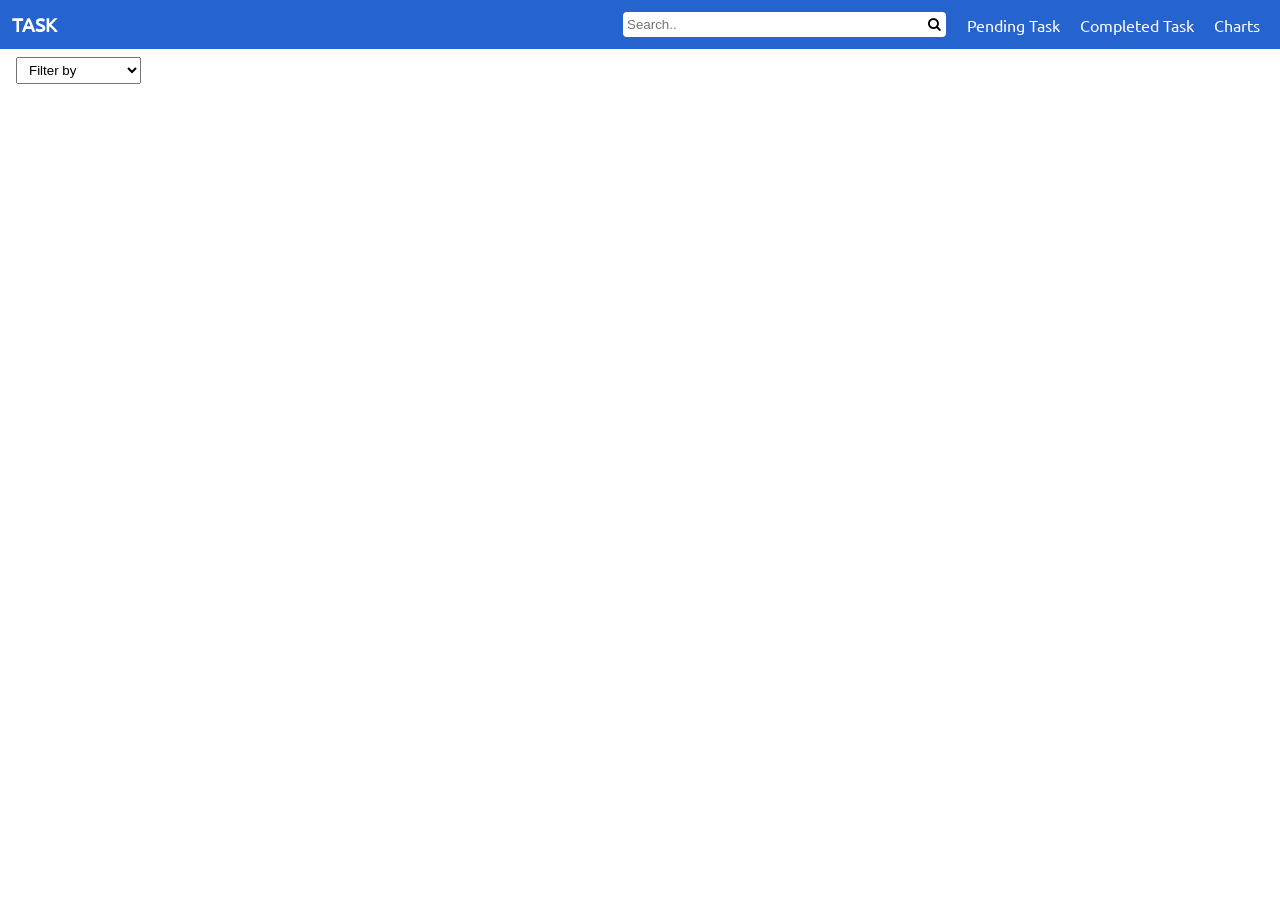
==== chart.html @ 51c504b7 "Pushed code with fix ( fix remaining )" ====
<!DOCTYPE html>
<html lang="en">
<head>
    <meta charset="UTF-8">
    <meta name="viewport" content="width=device-width, initial-scale=1.0">
    <title>Document</title>
    <link rel="stylesheet" href="https://cdnjs.cloudflare.com/ajax/libs/font-awesome/4.7.0/css/font-awesome.min.css">
    <link rel="stylesheet" href="./style/chart.css">
    <script defer src="./script/chart.js"></script>
    <script src="https://cdn.amcharts.com/lib/4/core.js"></script>
    <script src="https://cdn.amcharts.com/lib/4/charts.js"></script>
    <script src="https://cdn.amcharts.com/lib/4/themes/animated.js"></script>
    <script src="//cdn.amcharts.com/lib/4/themes/kelly.js"></script>
    <script src="https://code.jquery.com/jquery-1.10.2.js"></script>
</head>
<body>
    
    <div id="nav-placeholder">

    </div>

    <div class="select-date-block">
        <select class="form-input" name="select-level" id="select-level-id" onchange="handleSelectChange()">
            <option value="none">Filter by</option>
            <option value="0">Start date</option>
            <option value="1">End date</option>
            <option value="2">Complete data</option>
        </select>
        <!-- <label class="label" for="date">Select date </label><span class="sub-text">(sort by create date)</span> -->
        <input class="enter-date" type="date" name="date" onchange="makeChartForDate()" id="selected-date-id">
    </div>
    <!-- <div class="select-date-block">
        <label class="label" for="date">Select date </label><span class="sub-text">(sort by due date)</span>
        <input class="enter-date" type="date" name="date" onchange="makeChartForDateDue()" id="selected-due-date-id">
    </div> -->
    <p id="error-message"></p>
    <div id="chartdiv"></div>

    <script>
        $(function () {
            $("#nav-placeholder").load("nav.html");
        });
    </script>
</body>
</html>
---- style/chart.css ----
:root {
    --blue-background: rgb(53 174 195);
    --black-button: rgb(86, 82, 82);
    --white-header: white;
    --header-width: 150px;
    --burn-orange: #D34A44;
    --blue-primary: #2564CF;
}

* {
    margin: 0px;
    padding: 0px;
    box-sizing: border-box;
}

input:focus {
    outline: none;
}
@font-face {
    font-family: "ubuntu-regular";
    src: URL("../assets/fonts/Ubuntu-Regular.ttf") format("truetype");
}

body {
    font-family: "ubuntu-regular";
}

/* --------- Nav Bar ----------- */

.bar {
    padding: 12px 4px;
    background-color: var(--blue-primary);
    display: flex;
    justify-content: space-between;
    align-items: center;
}

.logo h3 {
    color: white;
    padding: 0px 8px;
    cursor: pointer;
}

.tabs li {
    list-style-type: none;
    display: inline-flex;
    margin: 0px 8px;
    color: white;
    cursor: pointer;
    transition: 0.2s;
}

.tabs li:hover {
    text-decoration: underline;
    scale: 1.01;
}

.tabs {
    margin: 0px 8px;
}

.tabs-list.highlight {
    color: black;
}

.search-block {
    position: relative;
}

.search-block input {
    width: 300px;
    padding: 5.2px 4px;
    border: none;
    border-top-left-radius: 4px;
    border-bottom-left-radius: 4px;
}

.search-block button {
    /* position: absolute; */
    padding: 5.2px 6px;
    border: none;
    background-color: white;
    cursor: pointer;
    transform: translateX(-5px);
    border-top-right-radius: 4px;
    border-bottom-right-radius: 4px;
}

.club {
    display: flex;
    align-items: center;
}

/* --------- Nav Bar End ----------- */

#chartdiv {
    width: 98%;
    height: 500px;
}

.label{
    font-weight: 600;
}

#error-message{
    text-align: center;
    color: #D34A44;
}

.enter-date{
    margin: 8px;
    padding: 4px 16px;
    display: none;
}

.enter-date.active{
    margin: 8px;
    padding: 4px 16px;
    display: inline-block;
}

.sub-text{
    font-size: 11px;
    font-style: italic;
}

.select-date-block{
    margin: 8px 16px;
}

.form-input{
    padding: 4px 8px;
}
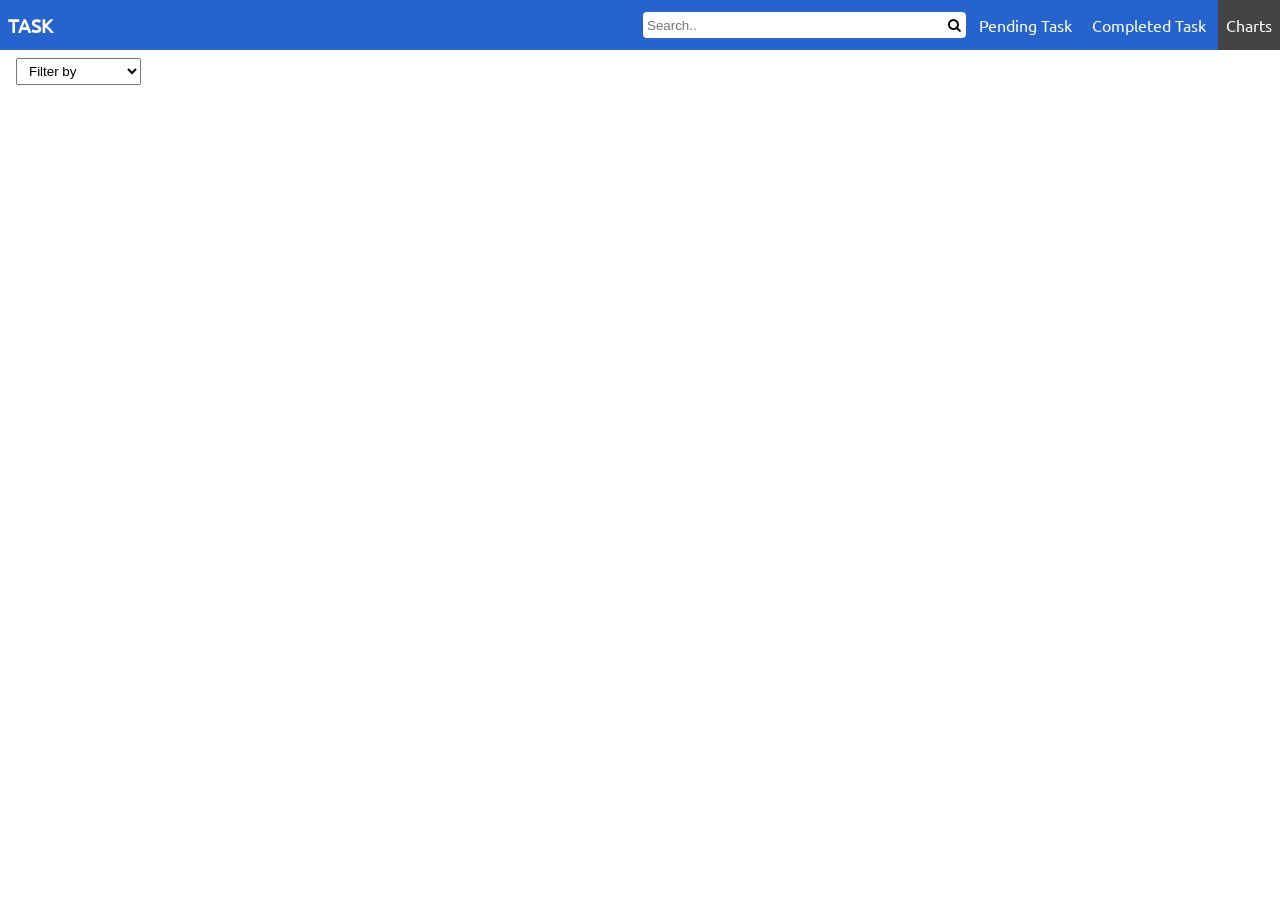
==== commit 3bd30fa0: "Fixed all issue (TEST)" ====
--- a/chart.html
+++ b/chart.html
@@ -15,9 +15,28 @@
 </head>
 <body>
     
-    <div id="nav-placeholder">
+    <!-- <div id="nav-placeholder">
 
-    </div>
+    </div> -->
+
+    <nav class="bar" id="bar-id">
+        <div class="logo">
+            <h3 onclick="location.href='index.html'">TASK</h3>
+        </div>
+        <div class="club">
+            <form class="search-block">
+                <input type="text" autocomplete="off" id="search-input-id" placeholder="Search.." maxlength="120">
+                <button onclick="submitSearchValue()" ><i class="fa fa-search"></i></button>
+            </form>
+            <div class="tabs">
+                <ul>
+                    <li class="tabs-list" id="link-1" onclick=" location.href='pending.html'">Pending Task</li>
+                    <li class="tabs-list" id="link-2" onclick=" location.href='complete.html'">Completed Task</li>
+                    <li class="tabs-list" id="link-3" onclick=" location.href='chart.html'">Charts</li>
+                </ul>
+            </div>
+        </div>
+    </nav>
 
     <div class="select-date-block">
         <select class="form-input" name="select-level" id="select-level-id" onchange="handleSelectChange()">
@@ -36,10 +55,10 @@
     <p id="error-message"></p>
     <div id="chartdiv"></div>
 
-    <script>
+    <!-- <script>
         $(function () {
             $("#nav-placeholder").load("nav.html");
         });
-    </script>
+    </script> -->
 </body>
 </html>
--- a/style/chart.css
+++ b/style/chart.css
@@ -27,12 +27,23 @@
 
 /* --------- Nav Bar ----------- */
 
+.nav-bar.blur{
+    filter: blur(2px);
+    pointer-events: none;
+}
+
 .bar {
-    padding: 12px 4px;
+    /* padding: 12px 4px;
+    background-color: var(--blue-primary);
+    display: flex;
+    justify-content: space-between;
+    align-items: center; */
+    padding: 0px 0px;
     background-color: var(--blue-primary);
     display: flex;
     justify-content: space-between;
     align-items: center;
+    height: 50px;
 }
 
 .logo h3 {
@@ -41,22 +52,29 @@
     cursor: pointer;
 }
 
+.tabs{
+    height: 100%;
+}
+
+.tabs ul{
+    height: 100%;
+}
+
 .tabs li {
     list-style-type: none;
     display: inline-flex;
-    margin: 0px 8px;
+    /* margin: 0px 8px; */
+    padding: 0px 8px;
     color: white;
     cursor: pointer;
     transition: 0.2s;
+    height: 100%;
+    align-items: center;
 }
 
 .tabs li:hover {
-    text-decoration: underline;
+    background-color: #444;
     scale: 1.01;
-}
-
-.tabs {
-    margin: 0px 8px;
 }
 
 .tabs-list.highlight {
@@ -89,7 +107,9 @@
 .club {
     display: flex;
     align-items: center;
+    height: 100%;
 }
+
 
 /* --------- Nav Bar End ----------- */
 
